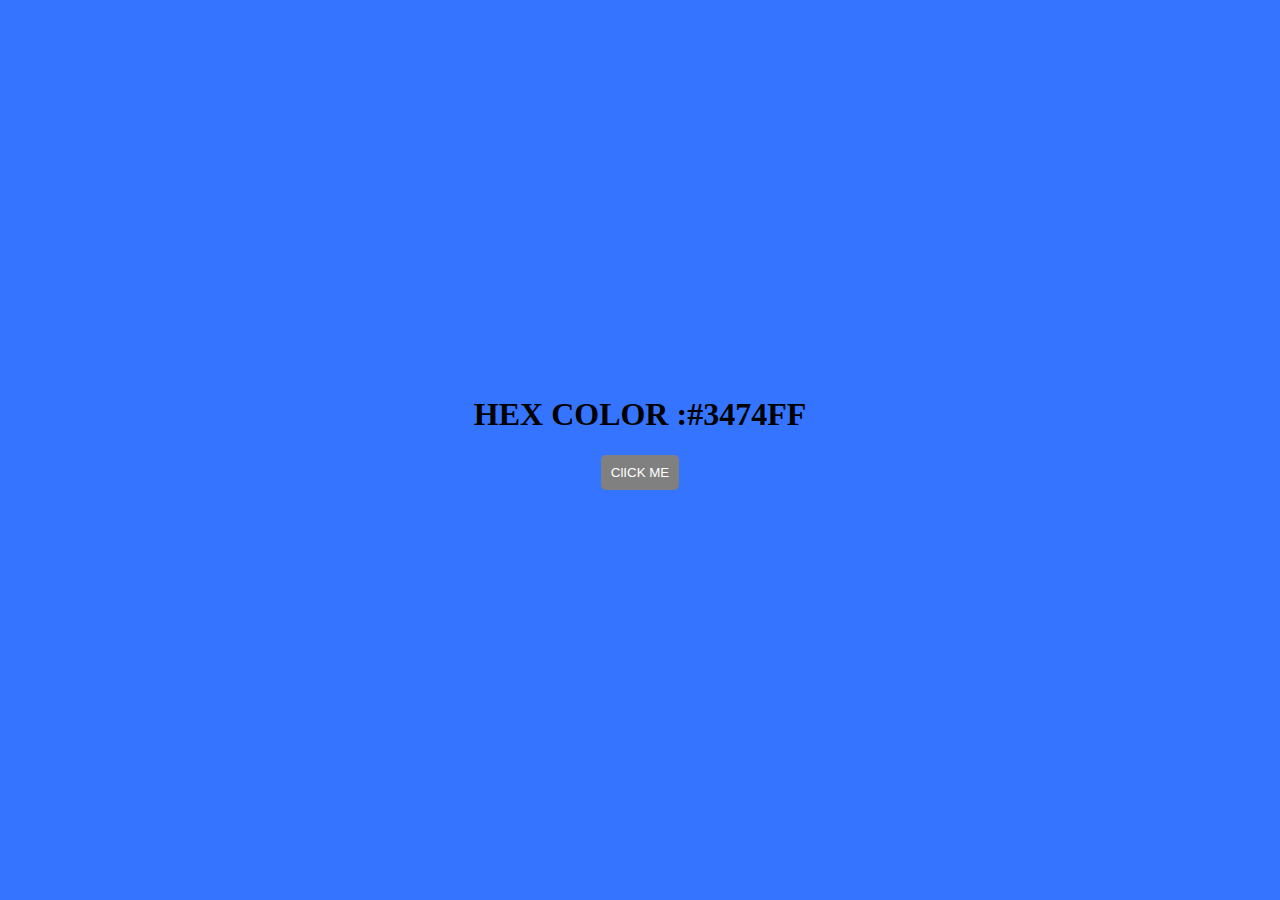
==== third/index.html @ 404bde6b "Add files via upload" ====
<!DOCTYPE html>
<html lang="en">

    <head>
        <meta charset="UTF-8">
        <meta name="viewport" content="width=device-width, initial-scale=1.0">
        <title>Background Changer
        </title>
        <link rel="stylesheet" href="index.css">
    </head>

    <body>
        <div class="wrap">
            <h1>HEX COLOR :#3474FF</h1>
            <button>ClICK ME</button>
        </div>

        <script src="bg.js"></script>
    </body>

</html>
---- third/index.css ----
body {
    background-color: #3474FF;
}

.wrap {
    text-align: center;
    position: absolute;
    left: 0;
    right: 0;
    top: 0;
    bottom: 0;
    width: 500px;
    height: 150px;
    margin: auto;
}

/* .cover {
    display: table;
    height: 100vh;
    width: 100%;
}

.wrap {
    display: table-cell;
    vertical-align: middle;
    text-align: center;
} */

button {
    color: white;
    padding: 10px;
    background-color: gray;
    border-radius: 5px;
    border: none;
    cursor: pointer;
}

button:focus {
    outline: none;
}
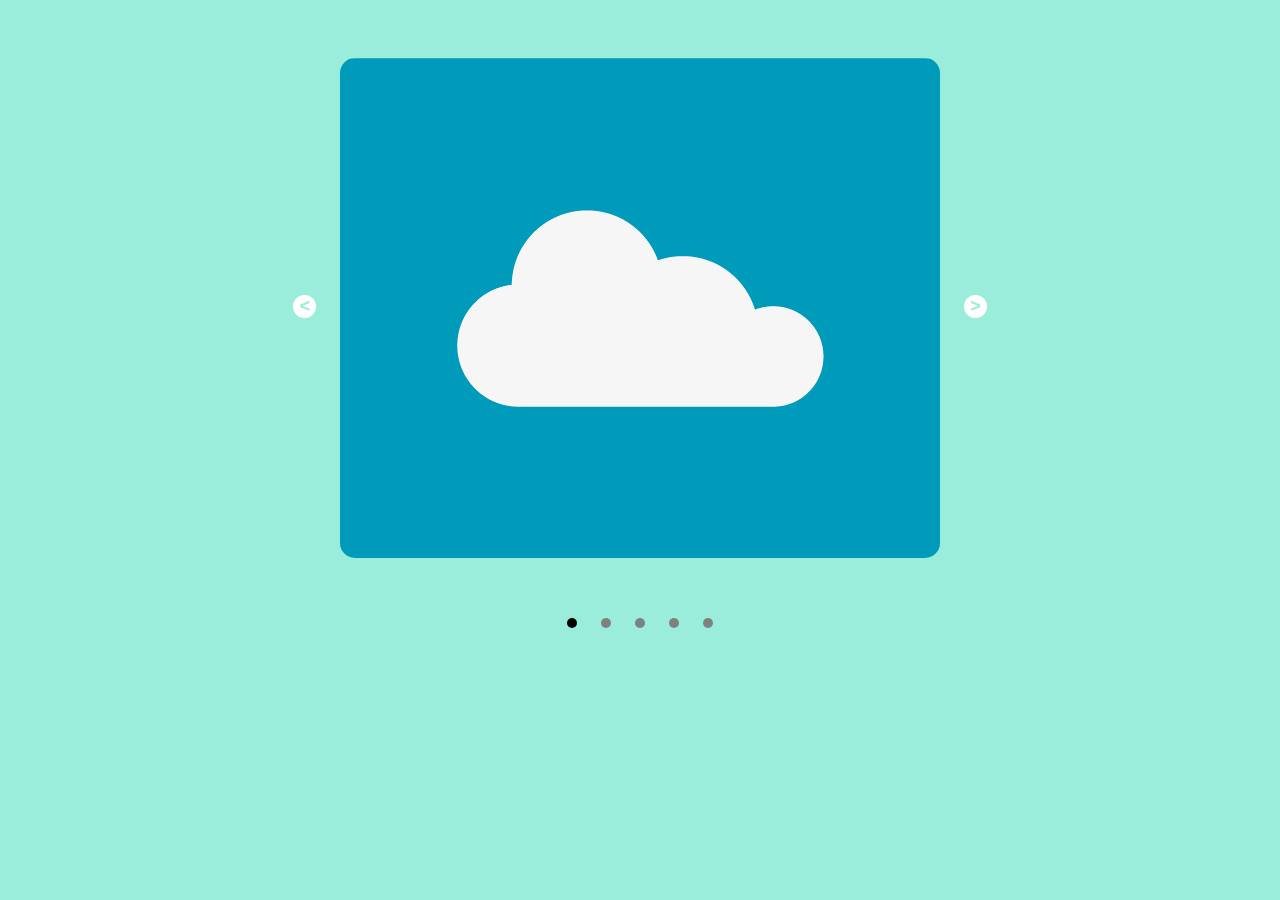
==== commit 45c2b1ee: "Add files via upload" ====
--- a/third/index.html
+++ b/third/index.html
@@ -1,21 +1,24 @@
 <!DOCTYPE html>
 <html lang="en">
-
     <head>
         <meta charset="UTF-8">
         <meta name="viewport" content="width=device-width, initial-scale=1.0">
-        <title>Background Changer
-        </title>
+        <title>Document</title>
         <link rel="stylesheet" href="index.css">
     </head>
-
     <body>
         <div class="wrap">
-            <h1>HEX COLOR :#3474FF</h1>
-            <button>ClICK ME</button>
+            <button class="back"><</button>
+            <img class="image" src="images/1.png">
+            <button class="next">></button>
         </div>
-
-        <script src="bg.js"></script>
+        <div class="dot-wrap">
+            <div class="dot" id="1"></div>
+            <div class="dot" id="2"></div>
+            <div class="dot" id="3"></div>
+            <div class="dot" id="4"></div>
+            <div class="dot" id="5"></div>
+        </div>
+        <script src="carousel.js"></script>
     </body>
-
 </html>--- a/third/index.css
+++ b/third/index.css
@@ -1,40 +1,45 @@
 body {
-    background-color: #3474FF;
+    background-color: #9AECDB;
 }
 
 .wrap {
     text-align: center;
-    position: absolute;
-    left: 0;
-    right: 0;
-    top: 0;
-    bottom: 0;
-    width: 500px;
-    height: 150px;
-    margin: auto;
 }
 
-/* .cover {
-    display: table;
-    height: 100vh;
-    width: 100%;
-}
-
-.wrap {
-    display: table-cell;
-    vertical-align: middle;
-    text-align: center;
-} */
-
 button {
-    color: white;
-    padding: 10px;
-    background-color: gray;
-    border-radius: 5px;
+    background-color: white;
+    color: #9AECDB;
+    font-size: 18px;
+    font-weight: 800;
     border: none;
+    border-radius: 25px;
     cursor: pointer;
 }
 
 button:focus {
     outline: none;
+}
+
+.image {
+    margin: 50px 20px;
+    border-radius: 15px;
+    vertical-align: middle;
+}
+
+.dot-wrap {
+    text-align: center;
+}
+
+.dot {
+    background-color: gray;
+    width: 10px;
+    height: 10px;
+    border-radius: 25px;
+    display: inline-block;
+    margin: 10px;
+    cursor: pointer;
+}
+
+.clicked {
+    background-color: black;
 }